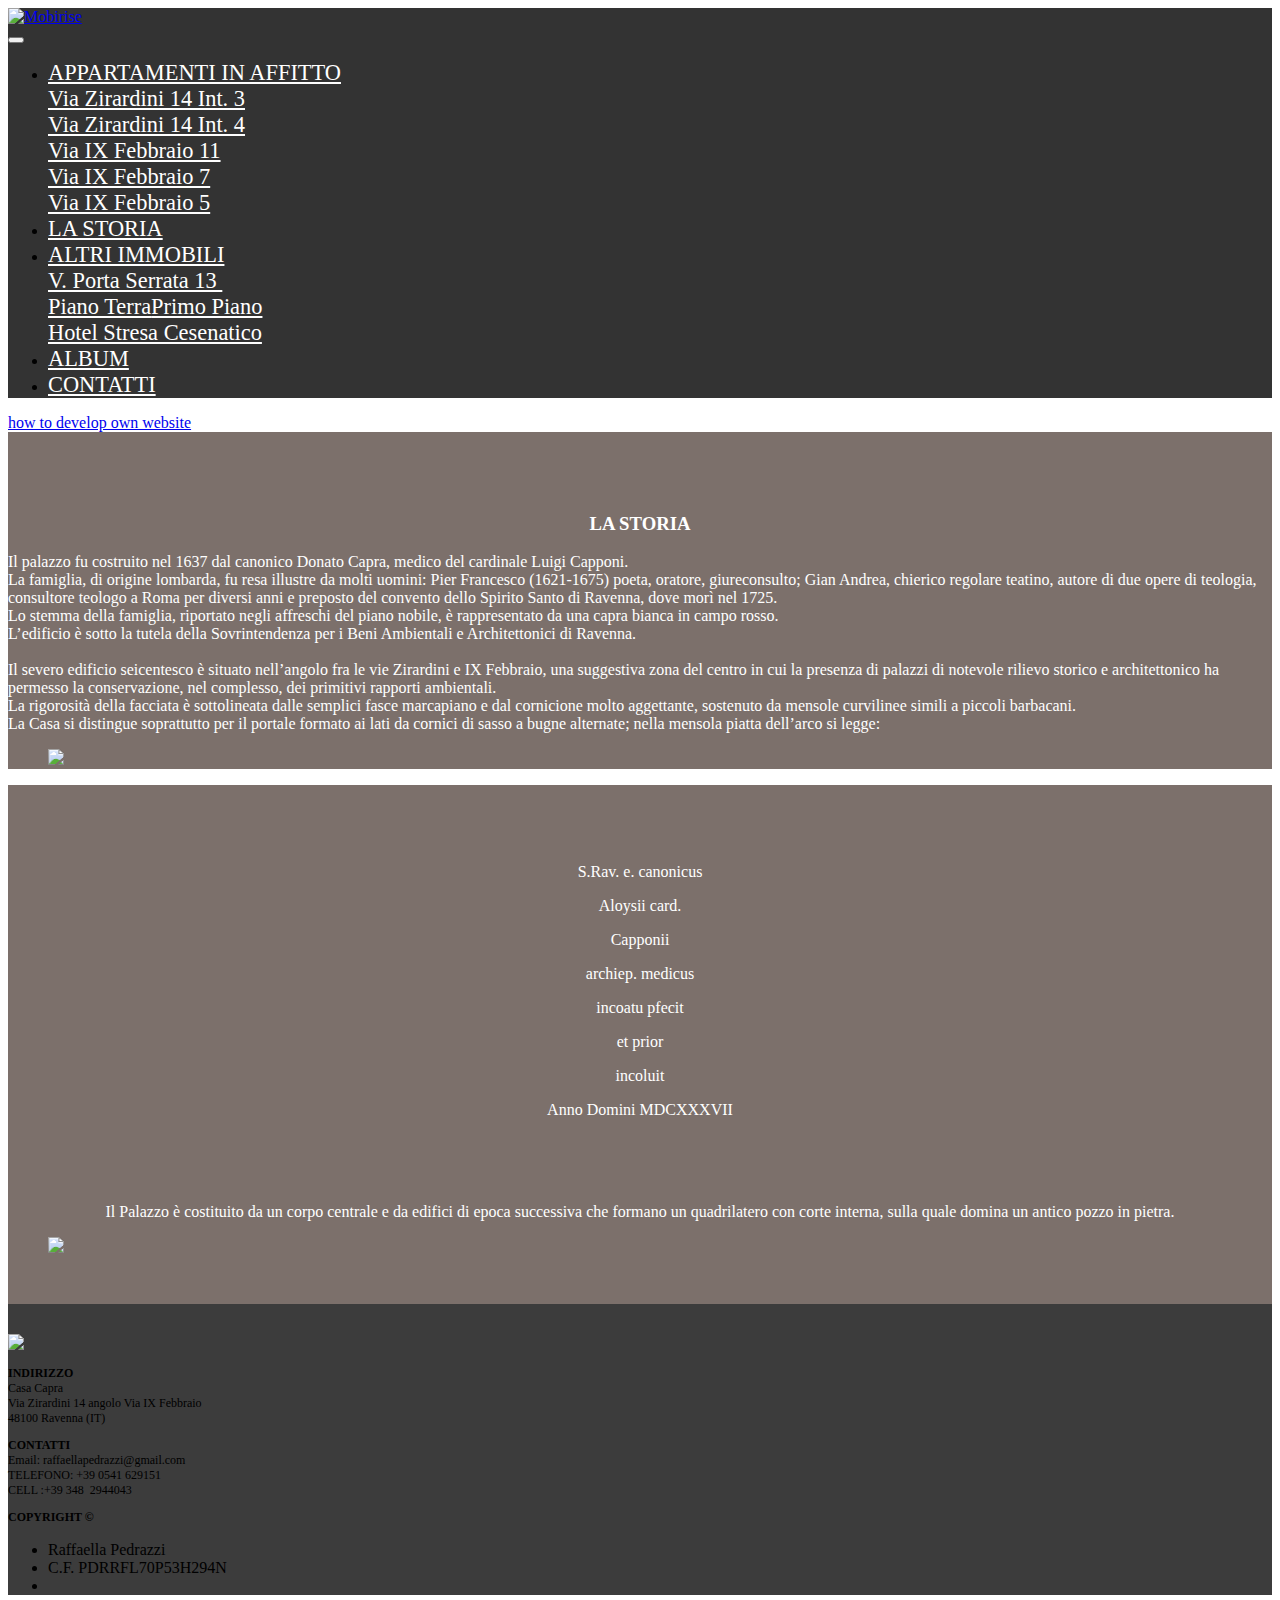
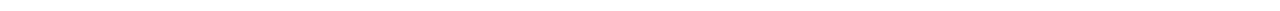
==== page1.html @ 97a53b01 "create github pages" ====
<!DOCTYPE html>
<html >
<head>
  <!-- Site made with Mobirise Website Builder v4.6.6, https://mobirise.com -->
  <meta charset="UTF-8">
  <meta http-equiv="X-UA-Compatible" content="IE=edge">
  <meta name="generator" content="Mobirise v4.6.6, mobirise.com">
  <meta name="viewport" content="width=device-width, initial-scale=1, minimum-scale=1">
  <link rel="shortcut icon" href="assets/images/screen-shot-2018-03-27-at-18.44.37-408x128.jpg" type="image/x-icon">
  <meta name="description" content="Site Builder Description">
  <title>La Storia</title>
  <link rel="stylesheet" href="https://fonts.googleapis.com/css?family=Roboto:700,400&subset=cyrillic,latin,greek,vietnamese">
  <link rel="stylesheet" href="assets/bootstrap/css/bootstrap.min.css">
  <link rel="stylesheet" href="assets/mobirise/css/style.css">
  <link rel="stylesheet" href="assets/dropdown-menu/style.css">
  <link rel="stylesheet" href="assets/mobirise/css/mbr-additional.css" type="text/css">
  
  
  
</head>
<body>
  <section id="dropdown-menu-5" data-rv-view="38">

    <nav class="navbar navbar-dropdown transparent navbar-fixed-top bg-color">

        <div class="container">

            <div class="navbar-brand">
                <a href="index.html" class="navbar-logo"><img src="assets/images/screen-shot-2018-03-27-at-18.44.37-408x128.jpg" alt="Mobirise"></a>
                <a class="text-white" href="https://mobirise.com"></a>
            </div>

            <button class="navbar-toggler pull-xs-right hidden-md-up" type="button" data-toggle="collapse" data-target="#exCollapsingNavbar">
                <div class="hamburger-icon"></div>
            </button>

            <ul class="nav-dropdown collapse pull-xs-right navbar-toggleable-sm nav navbar-nav" id="exCollapsingNavbar"><li class="nav-item dropdown"><a class="nav-link link dropdown-toggle" href="page4.html" aria-expanded="false" data-toggle="dropdown-submenu">APPARTAMENTI IN AFFITTO</a><div class="dropdown-menu"><a class="dropdown-item" href="page4.html" aria-expanded="false">Via Zirardini 14 Int. 3<br></a><a class="dropdown-item" href="page5.html" aria-expanded="false">Via Zirardini 14 Int. 4<br></a><a class="dropdown-item" href="page6.html" aria-expanded="false">Via IX Febbraio 11<br></a><a class="dropdown-item" href="page7.html" aria-expanded="false">Via IX Febbraio 7<br></a><a class="dropdown-item" href="page8.html" aria-expanded="false">Via IX Febbraio 5<br></a></div></li><li class="nav-item"><a class="nav-link link" href="page1.html">LA STORIA</a></li><li class="nav-item dropdown"><a class="nav-link link dropdown-toggle" href="page3.html" data-toggle="dropdown-submenu" aria-expanded="false">ALTRI IMMOBILI</a><div class="dropdown-menu"><div class="dropdown"><a class="dropdown-item dropdown-toggle" href="page3.html" data-toggle="dropdown-submenu" aria-expanded="false">V. Porta Serrata 13&nbsp;</a><div class="dropdown-menu dropdown-submenu"><a class="dropdown-item" href="page10.html">Piano Terra</a><a class="dropdown-item" href="page11.html" aria-expanded="false">Primo Piano</a></div></div><a class="dropdown-item" href="http://www.cesenaticohotelstresa.com" aria-expanded="true" target="_blank">Hotel Stresa Cesenatico</a></div></li><li class="nav-item dropdown open"><a class="nav-link link" href="page2.html" aria-expanded="true">ALBUM</a></li><li class="nav-item"><a class="nav-link link" href="page3.html">CONTATTI</a></li></ul>

        </div>

    </nav>

</section>

<section class="engine"><a href="https://mobirise.ws/k">how to develop own website</a></section><section class="mbr-section mbr-section--relative mbr-after-navbar" id="msg-box4-15" data-rv-view="32" style="background-color: rgb(124, 112, 107);">
    
    <div class="mbr-section__container mbr-section__container--isolated container" style="padding-top: 62px; padding-bottom: 0px;">
        <div class="row">
            <div class="mbr-box mbr-box--fixed mbr-box--adapted">
                
                <div class="mbr-box__magnet mbr-class-mbr-box__magnet--center-left col-sm-6 content-size mbr-section__left">
                    <div class="mbr-section__container mbr-section__container--middle">
                        <div class="mbr-header mbr-header--auto-align mbr-header--wysiwyg">
                            <h3 class="mbr-header__text">LA STORIA</h3>
                            <p class="mbr-header__subtext">Il palazzo fu costruito nel 1637 dal canonico Donato Capra, medico del cardinale Luigi Capponi. <br>La famiglia, di origine lombarda, fu resa illustre da molti uomini: Pier Francesco (1621-1675) poeta, oratore, giureconsulto; Gian Andrea, chierico regolare teatino, autore di due opere di teologia, consultore teologo a Roma per diversi anni e preposto del convento dello Spirito Santo di Ravenna, dove morì nel 1725. <br>Lo stemma della famiglia, riportato negli affreschi del piano nobile, è rappresentato da una capra bianca in campo rosso. <br>L’edificio è sotto la tutela della Sovrintendenza per i Beni Ambientali e Architettonici di Ravenna. <br><br>Il severo edificio seicentesco è situato nell’angolo fra le vie Zirardini e IX Febbraio, una suggestiva zona del centro in cui la presenza di palazzi di notevole rilievo storico e architettonico ha permesso la conservazione, nel complesso, dei primitivi rapporti ambientali. <br>La rigorosità della facciata è sottolineata dalle semplici fasce marcapiano e dal cornicione molto aggettante, sostenuto da mensole curvilinee simili a piccoli barbacani.<br>La Casa si distingue soprattutto per il portale formato ai lati da cornici di sasso a bugne alternate; nella mensola piatta dell’arco si legge:<br></p>
                        </div>
                    </div>
                    <div class="mbr-section__container mbr-section__container--middle">
                        <div class="mbr-article mbr-article--auto-align mbr-article--wysiwyg"></div>
                    </div>
                    
                </div>
                <div class="mbr-box__magnet mbr-box__magnet--top-left mbr-section__right col-sm-6 image-size" style="width: 18%;">
                    <figure class="mbr-figure mbr-figure--adapted mbr-figure--caption-inside-bottom mbr-figure--full-width"><img src="assets/images/stemma-1-203x197.jpg" class="mbr-figure__img"></figure>
                </div>
            </div>
        </div>
    </div>
</section>

<section class="mbr-section mbr-section--relative" id="msg-box4-13" data-rv-view="35" style="background-color: rgb(124, 112, 107);">
    
    <div class="mbr-section__container mbr-section__container--isolated container" style="padding-top: 62px; padding-bottom: 31px;">
        <div class="row">
            <div class="mbr-box mbr-box--fixed mbr-box--adapted">
                
                <div class="mbr-box__magnet mbr-class-mbr-box__magnet--center-left col-sm-6 content-size mbr-section__left">
                    
                    <div class="mbr-section__container mbr-section__container--middle">
                        <div class="mbr-article mbr-article--auto-align mbr-article--wysiwyg"><p>S.Rav. e. canonicus<br></p><p>Aloysii card.</p><p>Capponii</p><p>archiep. medicus</p><p>incoatu pfecit</p><p>et prior</p><p>incoluit</p><p>Anno Domini MDCXXXVII</p><p><br></p><p><br></p><p>Il Palazzo è costituito da un corpo centrale e da edifici di epoca successiva che formano un quadrilatero con corte interna, sulla quale domina un antico pozzo in pietra.</p></div>
                    </div>
                    
                </div>
                <div class="mbr-box__magnet mbr-box__magnet--top-left mbr-section__right col-sm-6 image-size" style="width: 17%;">
                    <figure class="mbr-figure mbr-figure--adapted mbr-figure--caption-inside-bottom mbr-figure--full-width"><img src="assets/images/arcoiscr-203x206.jpg" class="mbr-figure__img"></figure>
                </div>
            </div>
        </div>
    </div>
</section>

<section class="mbr-section mbr-section--relative mbr-section--fixed-size" id="contacts1-6" data-rv-view="40" style="background-color: rgb(60, 60, 60);">
    
    <div class="mbr-section__container container">
        <div class="mbr-contacts mbr-contacts--wysiwyg row" style="padding-top: 30px; padding-bottom: 0px;">
            <div class="col-sm-4">
                <div><img src="assets/images/screen-shot-2018-03-27-at-21.39.44-88x85.jpg" class="mbr-contacts__img mbr-contacts__img--left"></div>
            </div>
            <div class="col-sm-8">
                <div class="row">
                    <div class="col-sm-4">
                        <p class="mbr-contacts__text"><strong>INDIRIZZO</strong><br>Casa Capra<br>Via Zirardini 14 angolo Via IX Febbraio <br>48100 Ravenna (IT)<br></p>
                    </div>
                    <div class="col-sm-4">
                        <p class="mbr-contacts__text"><strong>CONTATTI</strong><br>
Email: raffaellapedrazzi@gmail.com<br>TELEFONO: +39 0541 629151<br>CELL :+39 348 &nbsp;2944043</p>
                    </div>
                    <div class="col-sm-4"><p class="mbr-contacts__text"><strong>COPYRIGHT ©</strong></p><ul class="mbr-contacts__list"><li>Raffaella Pedrazzi</li><li>C.F. PDRRFL70P53H294N</li><li><br></li></ul></div>
                </div>
            </div>
        </div>
    </div>
</section>


  <script src="assets/web/assets/jquery/jquery.min.js"></script>
  <script src="assets/bootstrap/js/bootstrap.min.js"></script>
  <script src="assets/smooth-scroll/smooth-scroll.js"></script>
  <script src="assets/cookies-alert-plugin/cookies-alert-core.js"></script>
  <script src="assets/cookies-alert-plugin/cookies-alert-script.js"></script>
  <script src="assets/mobirise/js/script.js"></script>
  <script src="assets/dropdown-menu/script.js"></script>
  
  
<input name="cookieData" type="hidden" data-cookie-text="Questo sito fa uso di cookie per migliorare l’esperienza di navigazione degli utenti e per raccogliere informazioni sull’utilizzo del sito stesso. Utilizziamo sia cookie tecnici sia cookie di parti terze per inviare messaggi promozionali sulla base dei comportamenti degli utenti. Può conoscere i dettagli consultando la nostra privacy policy qui. Proseguendo nella navigazione si accetta l’uso dei cookie; in caso contrario è possibile abbandonare il sito.">
  </body>
</html>
---- assets/mobirise/css/mbr-additional.css ----
@import url(https://fonts.googleapis.com/css?family=Indie+Flower);
@import url(https://fonts.googleapis.com/css?family=Montserrat:400,700);
@import url(https://fonts.googleapis.com/css?family=Slabo+27px);



#dropdown-menu-0 .hide-buttons [data-button] {
  display: none !important;
}
#dropdown-menu-0 .nav .link,
#dropdown-menu-0 .dropdown-item {
  font-size: 1.2em;
  color: #ffffff;
}
#dropdown-menu-0 .navbar,
#dropdown-menu-0 .dropdown-menu {
  background: #333333;
}
#dropdown-menu-0 .dropdown-menu .dropdown-toggle[aria-expanded="true"],
#dropdown-menu-0 .dropdown-menu a:hover,
#dropdown-menu-0 .dropdown-menu a:focus {
  background: #292929;
}
#dropdown-menu-0 .navbar-toggler {
  color: #ffffff;
}
#dropdown-menu-0 .btn {
  font-size: 15px;
}
#slider-3 H1 {
  font-family: 'Indie Flower', cursive;
  text-align: left;
  color: #ffffff;
  font-size: 30px;
}
#slider-3 P {
  text-align: left;
  font-family: 'Montserrat', sans-serif;
  font-size: 16px;
}
#slider-3 B {
  font-family: 'Montserrat', sans-serif;
  font-size: 15px;
}
#slider-3 I {
  color: #ffffff;
  font-size: 15px;
}
#contacts1-4 P {
  font-size: 12px;
}
#msg-box4-15 .mbr-header__text {
  color: #ffffff;
  text-align: center;
}
#msg-box4-15 .mbr-header__subtext {
  color: #ffffff;
  font-size: 16px;
}
#msg-box4-15 .mbr-article {
  color: #ffffff;
}
#msg-box4-13 .mbr-header__text {
  color: #ffffff;
}
#msg-box4-13 .mbr-header__subtext {
  color: #ffffff;
}
#msg-box4-13 .mbr-article {
  color: #ffffff;
}
#msg-box4-13 .mbr-article P {
  color: #ffffff;
  text-align: center;
}
#dropdown-menu-5 .hide-buttons [data-button] {
  display: none !important;
}
#dropdown-menu-5 .nav .link,
#dropdown-menu-5 .dropdown-item {
  font-size: 1.4em;
  color: #ffffff;
}
#dropdown-menu-5 .navbar,
#dropdown-menu-5 .dropdown-menu {
  background: #333333;
}
#dropdown-menu-5 .dropdown-menu .dropdown-toggle[aria-expanded="true"],
#dropdown-menu-5 .dropdown-menu a:hover,
#dropdown-menu-5 .dropdown-menu a:focus {
  background: #292929;
}
#dropdown-menu-5 .navbar-toggler {
  color: #ffffff;
}
#dropdown-menu-5 .btn {
  font-size: 15px;
}
#contacts1-6 P {
  font-size: 12px;
}
#dropdown-menu-9 .hide-buttons [data-button] {
  display: none !important;
}
#dropdown-menu-9 .nav .link,
#dropdown-menu-9 .dropdown-item {
  font-size: 1.2em;
  color: #ffffff;
}
#dropdown-menu-9 .navbar,
#dropdown-menu-9 .dropdown-menu {
  background: #333333;
}
#dropdown-menu-9 .dropdown-menu .dropdown-toggle[aria-expanded="true"],
#dropdown-menu-9 .dropdown-menu a:hover,
#dropdown-menu-9 .dropdown-menu a:focus {
  background: #292929;
}
#dropdown-menu-9 .navbar-toggler {
  color: #ffffff;
}
#dropdown-menu-9 .btn {
  font-size: 15px;
}
#contacts1-a P {
  font-size: 12px;
}

#dropdown-menu-c .hide-buttons [data-button] {
  display: none !important;
}
#dropdown-menu-c .nav .link,
#dropdown-menu-c .dropdown-item {
  font-size: 1.2em;
  color: #ffffff;
}
#dropdown-menu-c .navbar,
#dropdown-menu-c .dropdown-menu {
  background: #333333;
}
#dropdown-menu-c .dropdown-menu .dropdown-toggle[aria-expanded="true"],
#dropdown-menu-c .dropdown-menu a:hover,
#dropdown-menu-c .dropdown-menu a:focus {
  background: #292929;
}
#dropdown-menu-c .navbar-toggler {
  color: #ffffff;
}
#dropdown-menu-c .btn {
  font-size: 15px;
}
#header3-2c B {
  font-family: 'Slabo 27px', serif;
  font-size: 23px;
}
#header3-2c P {
  font-size: 20px;
  text-align: left;
}
#footer1-l P {
  text-align: center;
}
#dropdown-menu-m .hide-buttons [data-button] {
  display: none !important;
}
#dropdown-menu-m .nav .link,
#dropdown-menu-m .dropdown-item {
  font-size: 1.2em;
  color: #ffffff;
}
#dropdown-menu-m .navbar,
#dropdown-menu-m .dropdown-menu {
  background: #333333;
}
#dropdown-menu-m .dropdown-menu .dropdown-toggle[aria-expanded="true"],
#dropdown-menu-m .dropdown-menu a:hover,
#dropdown-menu-m .dropdown-menu a:focus {
  background: #292929;
}
#dropdown-menu-m .navbar-toggler {
  color: #ffffff;
}
#dropdown-menu-m .btn {
  font-size: 15px;
}
#msg-box4-u .mbr-header__text {
  color: #333333;
  font-size: 30px;
}
#msg-box4-u .mbr-header__subtext {
  color: #ffffff;
  font-size: 16px;
}
#msg-box4-u .mbr-article {
  color: #ffffff;
  font-size: 15px;
}
#msg-box4-u .mbr-article P {
  text-align: left;
}
#msg-box4-u .mbr-header__subtext SPAN {
  font-size: 17px;
}
#contacts1-a P {
  font-size: 12px;
}
#msg-box4-19 .mbr-header__text {
  color: #333333;
}
#msg-box4-19 .mbr-header__subtext {
  color: #ffffff;
}
#msg-box4-19 .mbr-article {
  color: #ffffff;
}
#dropdown-menu-16 .hide-buttons [data-button] {
  display: none !important;
}
#dropdown-menu-16 .nav .link,
#dropdown-menu-16 .dropdown-item {
  font-size: 1.2em;
  color: #ffffff;
}
#dropdown-menu-16 .navbar,
#dropdown-menu-16 .dropdown-menu {
  background: #333333;
}
#dropdown-menu-16 .dropdown-menu .dropdown-toggle[aria-expanded="true"],
#dropdown-menu-16 .dropdown-menu a:hover,
#dropdown-menu-16 .dropdown-menu a:focus {
  background: #292929;
}
#dropdown-menu-16 .navbar-toggler {
  color: #ffffff;
}
#dropdown-menu-16 .btn {
  font-size: 15px;
}
#contacts1-17 P {
  font-size: 12px;
}
#msg-box4-1i .mbr-header__text {
  color: #333333;
}
#msg-box4-1i .mbr-header__subtext {
  color: #ffffff;
}
#msg-box4-1i .mbr-article {
  color: #ffffff;
}
#dropdown-menu-1f .hide-buttons [data-button] {
  display: none !important;
}
#dropdown-menu-1f .nav .link,
#dropdown-menu-1f .dropdown-item {
  font-size: 1.2em;
  color: #ffffff;
}
#dropdown-menu-1f .navbar,
#dropdown-menu-1f .dropdown-menu {
  background: #333333;
}
#dropdown-menu-1f .dropdown-menu .dropdown-toggle[aria-expanded="true"],
#dropdown-menu-1f .dropdown-menu a:hover,
#dropdown-menu-1f .dropdown-menu a:focus {
  background: #292929;
}
#dropdown-menu-1f .navbar-toggler {
  color: #ffffff;
}
#dropdown-menu-1f .btn {
  font-size: 15px;
}
#contacts1-1g P {
  font-size: 12px;
}
#msg-box3-1q .mbr-header .mbr-header__text {
  text-align: center;
}
#msg-box3-1q .mbr-header .mbr-header__subtext {
  text-align: center;
}
#msg-box3-1q .mbr-article P {
  color: #ffffff;
  text-align: left;
}
#msg-box3-1q .mbr-article DIV {
  color: #ffffff;
  text-align: left;
}
#msg-box3-1q .mbr-article {
  color: #ffffff;
}
#dropdown-menu-1k .hide-buttons [data-button] {
  display: none !important;
}
#dropdown-menu-1k .nav .link,
#dropdown-menu-1k .dropdown-item {
  font-size: 1.2em;
  color: #ffffff;
}
#dropdown-menu-1k .navbar,
#dropdown-menu-1k .dropdown-menu {
  background: #333333;
}
#dropdown-menu-1k .dropdown-menu .dropdown-toggle[aria-expanded="true"],
#dropdown-menu-1k .dropdown-menu a:hover,
#dropdown-menu-1k .dropdown-menu a:focus {
  background: #292929;
}
#dropdown-menu-1k .navbar-toggler {
  color: #ffffff;
}
#dropdown-menu-1k .btn {
  font-size: 15px;
}
#contacts1-1l P {
  font-size: 12px;
}
#msg-box4-21 .mbr-header__text {
  color: #ffffff;
}
#msg-box4-21 .mbr-header__subtext {
  color: #ffffff;
}
#msg-box4-21 .mbr-article {
  color: #ffffff;
}
#msg-box4-22 .mbr-header__text {
  color: #ffffff;
}
#msg-box4-22 .mbr-header__subtext {
  color: #ffffff;
}
#msg-box4-22 .mbr-article {
  color: #ffffff;
}
#dropdown-menu-1z .hide-buttons [data-button] {
  display: none !important;
}
#dropdown-menu-1z .nav .link,
#dropdown-menu-1z .dropdown-item {
  font-size: 1.2em;
  color: #ffffff;
}
#dropdown-menu-1z .navbar,
#dropdown-menu-1z .dropdown-menu {
  background: #333333;
}
#dropdown-menu-1z .dropdown-menu .dropdown-toggle[aria-expanded="true"],
#dropdown-menu-1z .dropdown-menu a:hover,
#dropdown-menu-1z .dropdown-menu a:focus {
  background: #292929;
}
#dropdown-menu-1z .navbar-toggler {
  color: #ffffff;
}
#dropdown-menu-1z .btn {
  font-size: 15px;
}
#contacts1-20 P {
  font-size: 12px;
}
#dropdown-menu-23 .hide-buttons [data-button] {
  display: none !important;
}
#dropdown-menu-23 .nav .link,
#dropdown-menu-23 .dropdown-item {
  font-size: 1.2em;
  color: #ffffff;
}
#dropdown-menu-23 .navbar,
#dropdown-menu-23 .dropdown-menu {
  background: #333333;
}
#dropdown-menu-23 .dropdown-menu .dropdown-toggle[aria-expanded="true"],
#dropdown-menu-23 .dropdown-menu a:hover,
#dropdown-menu-23 .dropdown-menu a:focus {
  background: #292929;
}
#dropdown-menu-23 .navbar-toggler {
  color: #ffffff;
}
#dropdown-menu-23 .btn {
  font-size: 15px;
}
#contacts1-24 P {
  font-size: 12px;
}
#dropdown-menu-25 .hide-buttons [data-button] {
  display: none !important;
}
#dropdown-menu-25 .nav .link,
#dropdown-menu-25 .dropdown-item {
  font-size: 1.2em;
  color: #ffffff;
}
#dropdown-menu-25 .navbar,
#dropdown-menu-25 .dropdown-menu {
  background: #333333;
}
#dropdown-menu-25 .dropdown-menu .dropdown-toggle[aria-expanded="true"],
#dropdown-menu-25 .dropdown-menu a:hover,
#dropdown-menu-25 .dropdown-menu a:focus {
  background: #292929;
}
#dropdown-menu-25 .navbar-toggler {
  color: #ffffff;
}
#dropdown-menu-25 .btn {
  font-size: 15px;
}
#contacts1-26 P {
  font-size: 12px;
}
#dropdown-menu-2e .hide-buttons [data-button] {
  display: none !important;
}
#dropdown-menu-2e .nav .link,
#dropdown-menu-2e .dropdown-item {
  font-size: 1.2em;
  color: #ffffff;
}
#dropdown-menu-2e .navbar,
#dropdown-menu-2e .dropdown-menu {
  background: #333333;
}
#dropdown-menu-2e .dropdown-menu .dropdown-toggle[aria-expanded="true"],
#dropdown-menu-2e .dropdown-menu a:hover,
#dropdown-menu-2e .dropdown-menu a:focus {
  background: #292929;
}
#dropdown-menu-2e .navbar-toggler {
  color: #ffffff;
}
#dropdown-menu-2e .btn {
  font-size: 15px;
}
#contacts1-2f P {
  font-size: 12px;
}
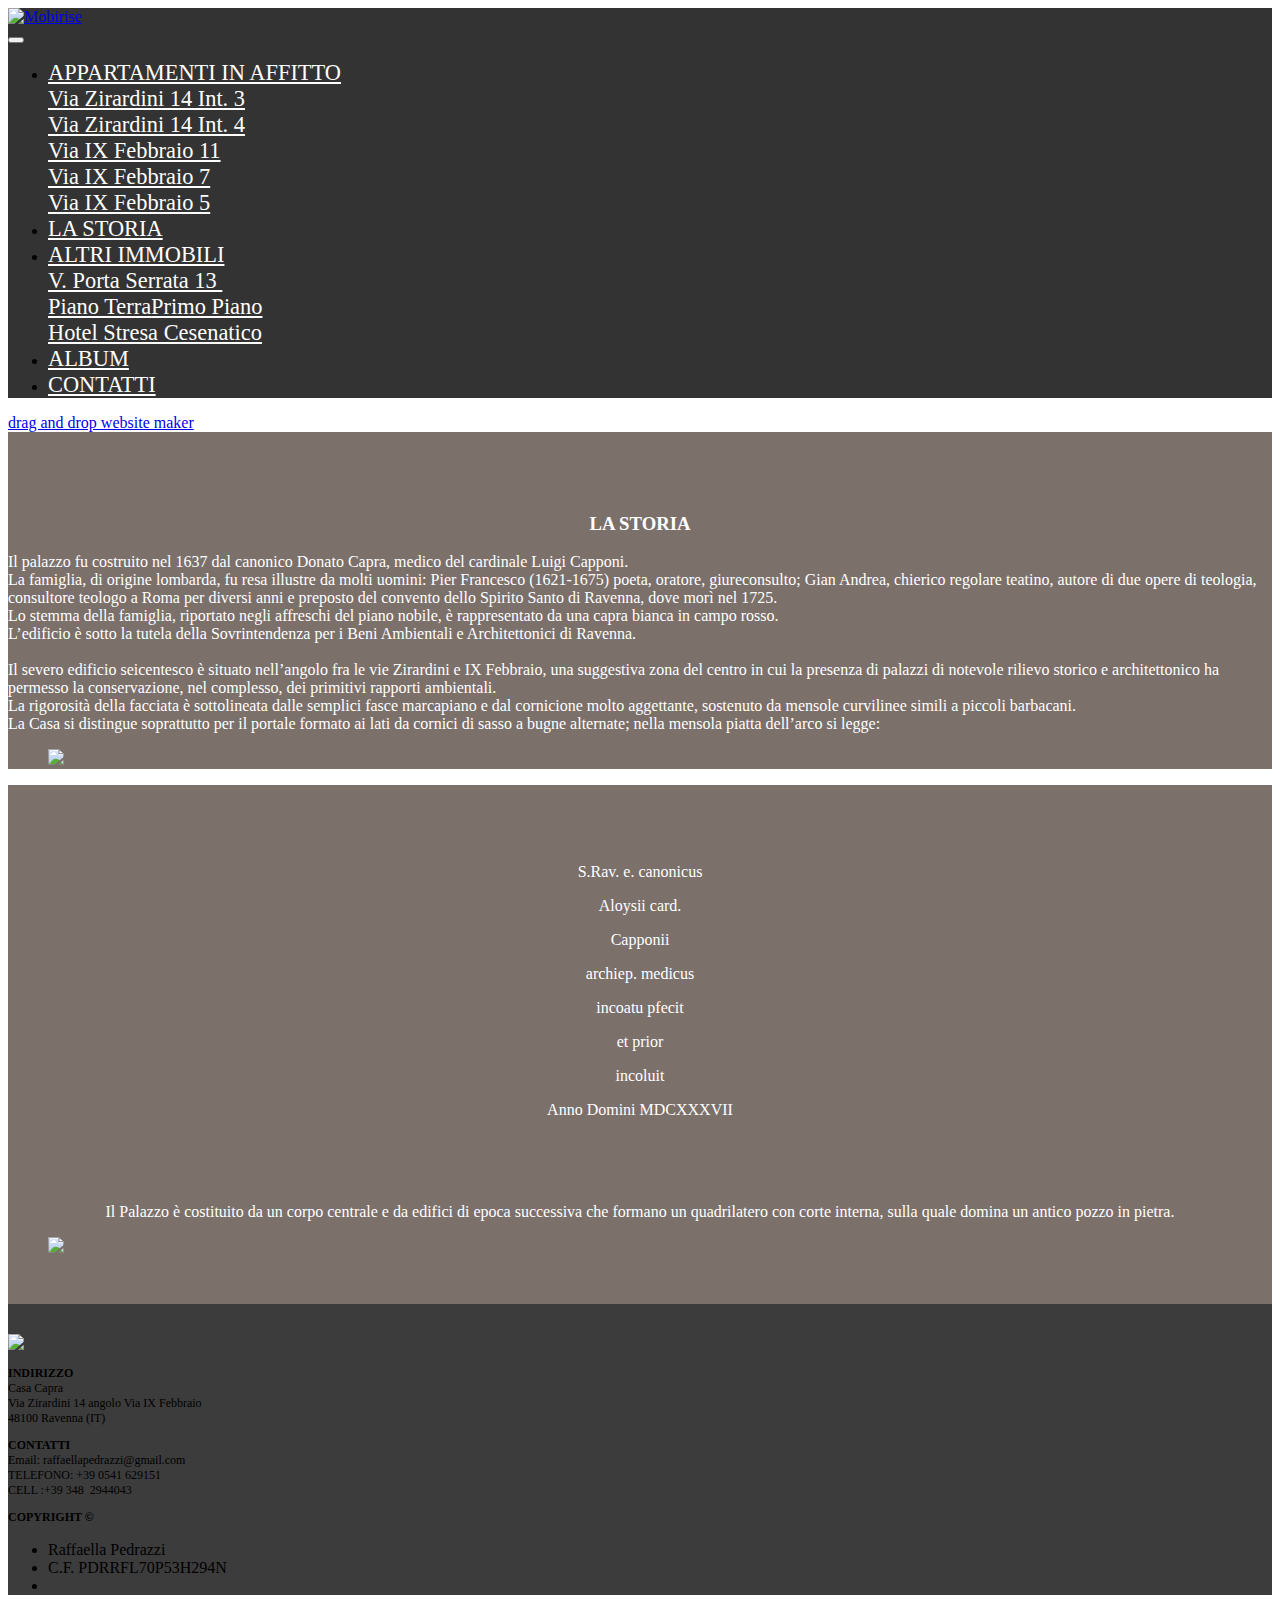
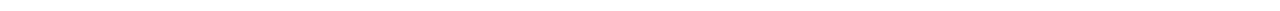
==== commit d8008d11: "create github pages" ====
--- a/page1.html
+++ b/page1.html
@@ -42,7 +42,7 @@
 
 </section>
 
-<section class="engine"><a href="https://mobirise.ws/k">how to develop own website</a></section><section class="mbr-section mbr-section--relative mbr-after-navbar" id="msg-box4-15" data-rv-view="32" style="background-color: rgb(124, 112, 107);">
+<section class="engine"><a href="https://mobirise.ws/m">drag and drop website maker</a></section><section class="mbr-section mbr-section--relative mbr-after-navbar" id="msg-box4-15" data-rv-view="32" style="background-color: rgb(124, 112, 107);">
     
     <div class="mbr-section__container mbr-section__container--isolated container" style="padding-top: 62px; padding-bottom: 0px;">
         <div class="row">
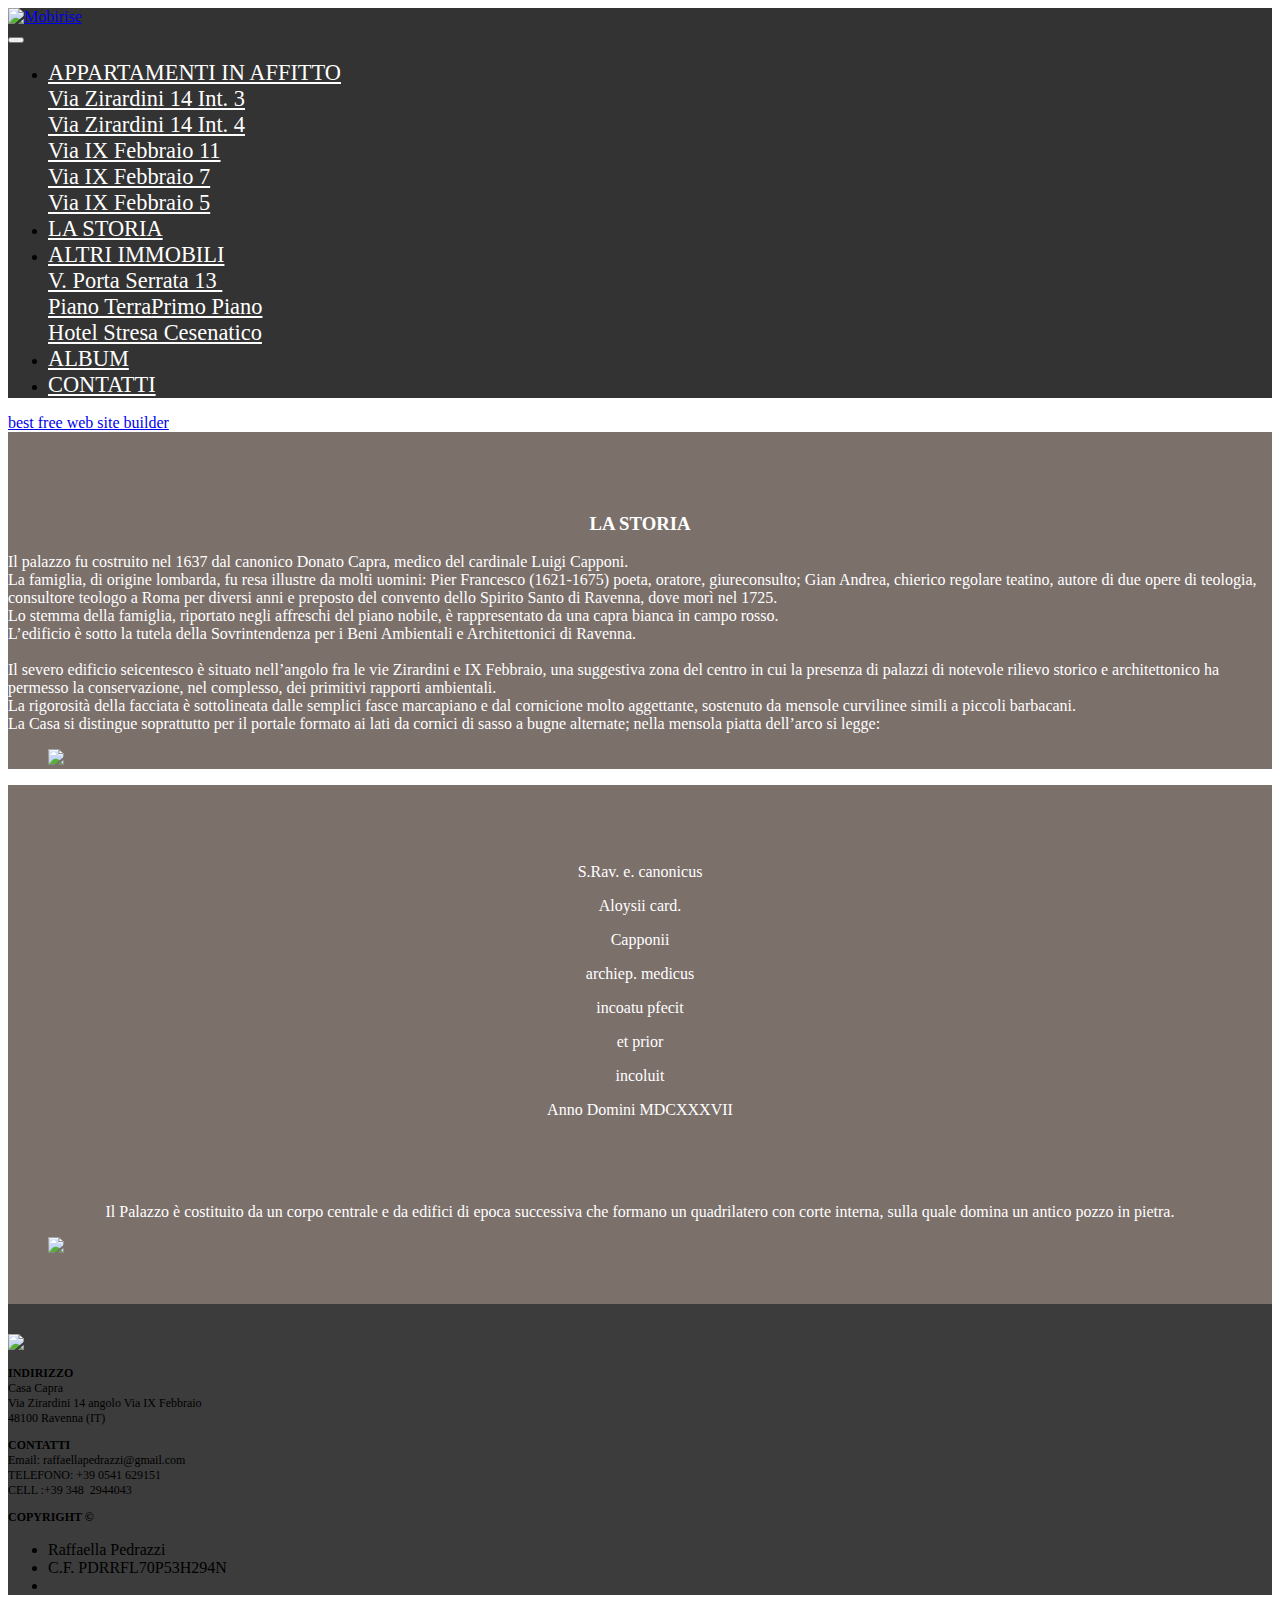
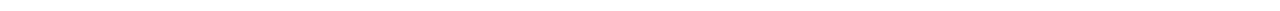
==== commit a32bf4f0: "create github pages" ====
--- a/page1.html
+++ b/page1.html
@@ -19,7 +19,7 @@
   
 </head>
 <body>
-  <section id="dropdown-menu-5" data-rv-view="38">
+  <section id="dropdown-menu-5" data-rv-view="106">
 
     <nav class="navbar navbar-dropdown transparent navbar-fixed-top bg-color">
 
@@ -34,7 +34,7 @@
                 <div class="hamburger-icon"></div>
             </button>
 
-            <ul class="nav-dropdown collapse pull-xs-right navbar-toggleable-sm nav navbar-nav" id="exCollapsingNavbar"><li class="nav-item dropdown"><a class="nav-link link dropdown-toggle" href="page4.html" aria-expanded="false" data-toggle="dropdown-submenu">APPARTAMENTI IN AFFITTO</a><div class="dropdown-menu"><a class="dropdown-item" href="page4.html" aria-expanded="false">Via Zirardini 14 Int. 3<br></a><a class="dropdown-item" href="page5.html" aria-expanded="false">Via Zirardini 14 Int. 4<br></a><a class="dropdown-item" href="page6.html" aria-expanded="false">Via IX Febbraio 11<br></a><a class="dropdown-item" href="page7.html" aria-expanded="false">Via IX Febbraio 7<br></a><a class="dropdown-item" href="page8.html" aria-expanded="false">Via IX Febbraio 5<br></a></div></li><li class="nav-item"><a class="nav-link link" href="page1.html">LA STORIA</a></li><li class="nav-item dropdown"><a class="nav-link link dropdown-toggle" href="page3.html" data-toggle="dropdown-submenu" aria-expanded="false">ALTRI IMMOBILI</a><div class="dropdown-menu"><div class="dropdown"><a class="dropdown-item dropdown-toggle" href="page3.html" data-toggle="dropdown-submenu" aria-expanded="false">V. Porta Serrata 13&nbsp;</a><div class="dropdown-menu dropdown-submenu"><a class="dropdown-item" href="page10.html">Piano Terra</a><a class="dropdown-item" href="page11.html" aria-expanded="false">Primo Piano</a></div></div><a class="dropdown-item" href="http://www.cesenaticohotelstresa.com" aria-expanded="true" target="_blank">Hotel Stresa Cesenatico</a></div></li><li class="nav-item dropdown open"><a class="nav-link link" href="page2.html" aria-expanded="true">ALBUM</a></li><li class="nav-item"><a class="nav-link link" href="page3.html">CONTATTI</a></li></ul>
+            <ul class="nav-dropdown collapse pull-xs-right navbar-toggleable-sm nav navbar-nav" id="exCollapsingNavbar"><li class="nav-item dropdown"><a class="nav-link link dropdown-toggle" href="page4.html" aria-expanded="false" data-toggle="dropdown-submenu">APPARTAMENTI IN AFFITTO</a><div class="dropdown-menu"><a class="dropdown-item" href="page4.html" aria-expanded="false">Via Zirardini 14 Int. 3<br></a><a class="dropdown-item" href="page5.html" aria-expanded="false">Via Zirardini 14 Int. 4<br></a><a class="dropdown-item" href="page6.html" aria-expanded="false">Via IX Febbraio 11<br></a><a class="dropdown-item" href="page7.html" aria-expanded="false">Via IX Febbraio 7<br></a><a class="dropdown-item" href="page8.html" aria-expanded="false">Via IX Febbraio 5<br></a></div></li><li class="nav-item"><a class="nav-link link" href="page1.html">LA STORIA</a></li><li class="nav-item dropdown"><a class="nav-link link dropdown-toggle" href="page3.html" data-toggle="dropdown-submenu" aria-expanded="false">ALTRI IMMOBILI</a><div class="dropdown-menu"><div class="dropdown"><a class="dropdown-item dropdown-toggle" href="page3.html" data-toggle="dropdown-submenu" aria-expanded="false">V. Porta Serrata 13&nbsp;</a><div class="dropdown-menu dropdown-submenu"><a class="dropdown-item" href="page10.html">Piano Terra</a><a class="dropdown-item" href="page11.html" aria-expanded="false">Primo Piano</a></div></div><a class="dropdown-item" href="http://www.cesenaticohotelstresa.com" aria-expanded="false" target="_blank">Hotel Stresa Cesenatico</a></div></li><li class="nav-item dropdown"><a class="nav-link link" href="page2.html" aria-expanded="false">ALBUM</a></li><li class="nav-item"><a class="nav-link link" href="page3.html">CONTATTI</a></li></ul>
 
         </div>
 
@@ -42,7 +42,7 @@
 
 </section>
 
-<section class="engine"><a href="https://mobirise.ws/m">drag and drop website maker</a></section><section class="mbr-section mbr-section--relative mbr-after-navbar" id="msg-box4-15" data-rv-view="32" style="background-color: rgb(124, 112, 107);">
+<section class="engine"><a href="https://mobirise.ws/a">best free web site builder</a></section><section class="mbr-section mbr-section--relative mbr-after-navbar" id="msg-box4-15" data-rv-view="100" style="background-color: rgb(124, 112, 107);">
     
     <div class="mbr-section__container mbr-section__container--isolated container" style="padding-top: 62px; padding-bottom: 0px;">
         <div class="row">
@@ -68,7 +68,7 @@
     </div>
 </section>
 
-<section class="mbr-section mbr-section--relative" id="msg-box4-13" data-rv-view="35" style="background-color: rgb(124, 112, 107);">
+<section class="mbr-section mbr-section--relative" id="msg-box4-13" data-rv-view="103" style="background-color: rgb(124, 112, 107);">
     
     <div class="mbr-section__container mbr-section__container--isolated container" style="padding-top: 62px; padding-bottom: 31px;">
         <div class="row">
@@ -89,7 +89,7 @@
     </div>
 </section>
 
-<section class="mbr-section mbr-section--relative mbr-section--fixed-size" id="contacts1-6" data-rv-view="40" style="background-color: rgb(60, 60, 60);">
+<section class="mbr-section mbr-section--relative mbr-section--fixed-size" id="contacts1-6" data-rv-view="108" style="background-color: rgb(60, 60, 60);">
     
     <div class="mbr-section__container container">
         <div class="mbr-contacts mbr-contacts--wysiwyg row" style="padding-top: 30px; padding-bottom: 0px;">
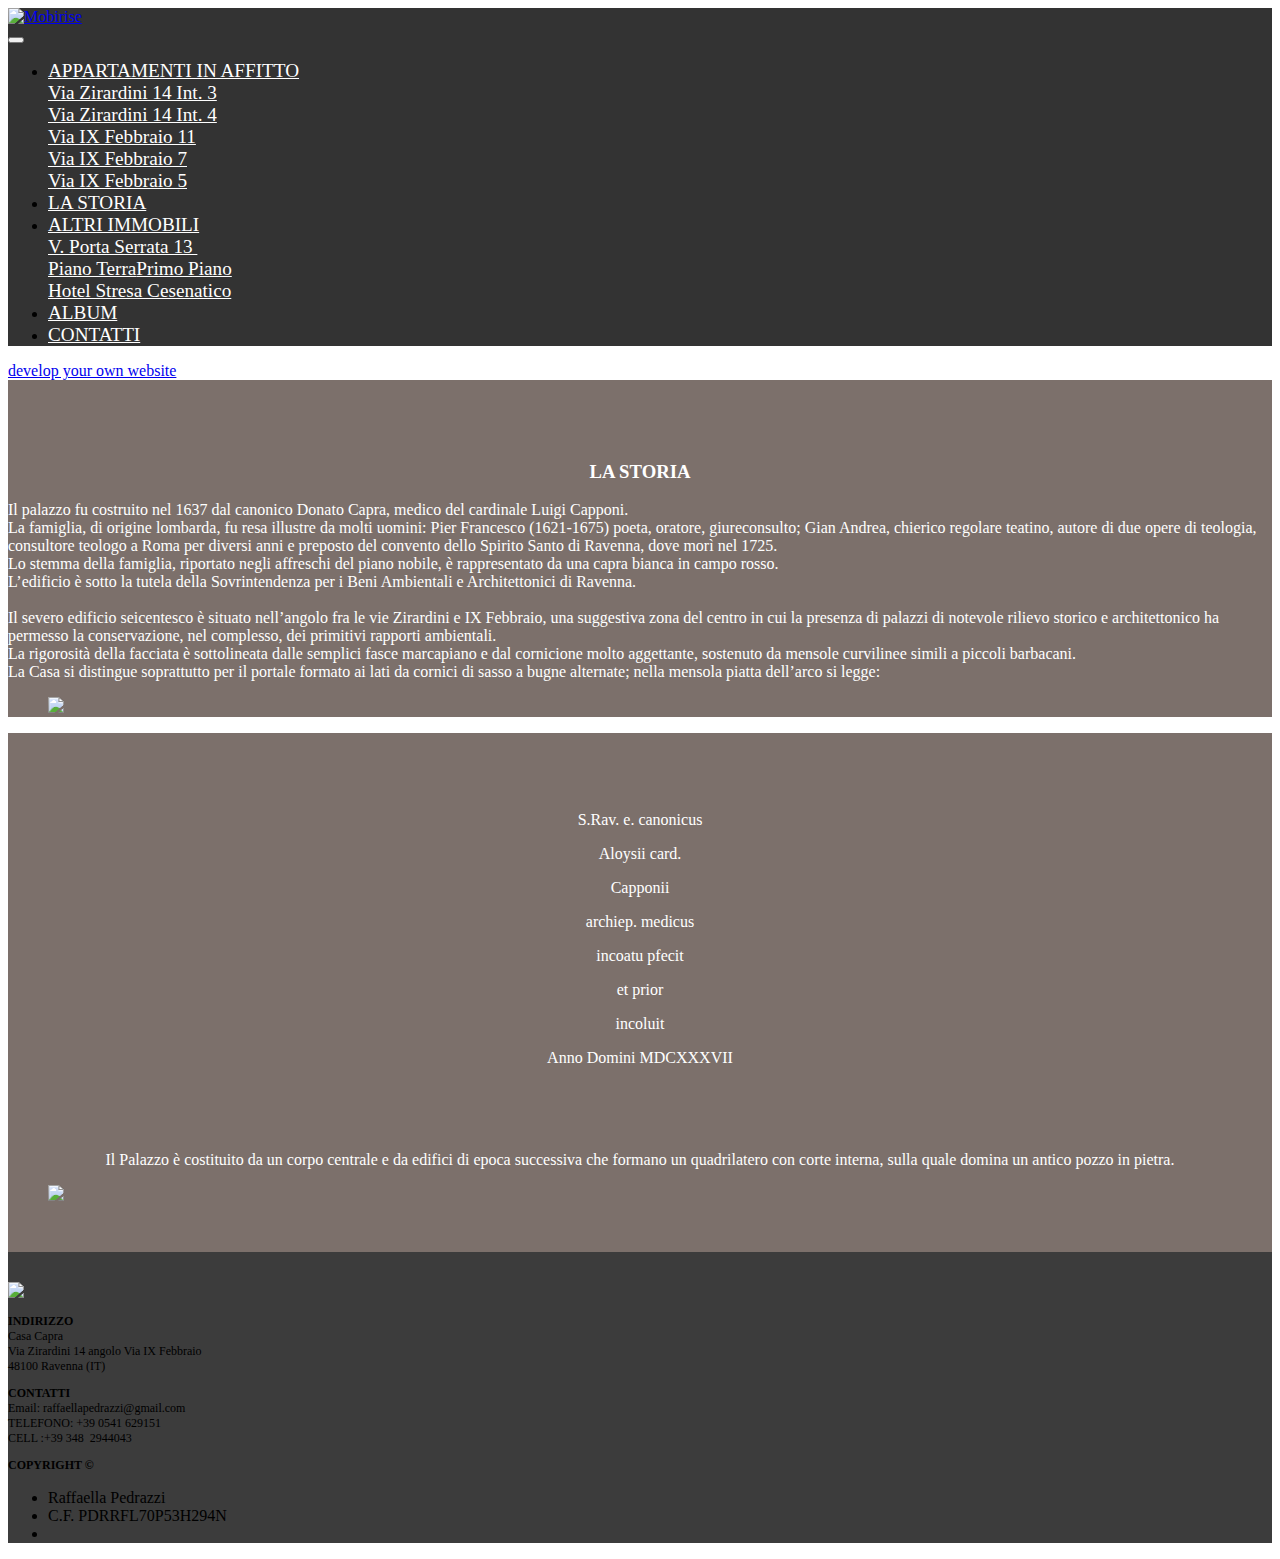
==== commit 0ae4d611: "create github pages" ====
--- a/page1.html
+++ b/page1.html
@@ -42,7 +42,7 @@
 
 </section>
 
-<section class="engine"><a href="https://mobirise.ws/a">best free web site builder</a></section><section class="mbr-section mbr-section--relative mbr-after-navbar" id="msg-box4-15" data-rv-view="100" style="background-color: rgb(124, 112, 107);">
+<section class="engine"><a href="https://mobirise.ws/k">develop your own website</a></section><section class="mbr-section mbr-section--relative mbr-after-navbar" id="msg-box4-15" data-rv-view="100" style="background-color: rgb(124, 112, 107);">
     
     <div class="mbr-section__container mbr-section__container--isolated container" style="padding-top: 62px; padding-bottom: 0px;">
         <div class="row">
--- a/assets/mobirise/css/mbr-additional.css
+++ b/assets/mobirise/css/mbr-additional.css
@@ -14,12 +14,12 @@
 }
 #dropdown-menu-0 .navbar,
 #dropdown-menu-0 .dropdown-menu {
-  background: #333333;
+  background: #3c3c3c;
 }
 #dropdown-menu-0 .dropdown-menu .dropdown-toggle[aria-expanded="true"],
 #dropdown-menu-0 .dropdown-menu a:hover,
 #dropdown-menu-0 .dropdown-menu a:focus {
-  background: #292929;
+  background: #323232;
 }
 #dropdown-menu-0 .navbar-toggler {
   color: #ffffff;
@@ -78,7 +78,7 @@
 }
 #dropdown-menu-5 .nav .link,
 #dropdown-menu-5 .dropdown-item {
-  font-size: 1.4em;
+  font-size: 1.2em;
   color: #ffffff;
 }
 #dropdown-menu-5 .navbar,
@@ -136,12 +136,12 @@
 }
 #dropdown-menu-c .navbar,
 #dropdown-menu-c .dropdown-menu {
-  background: #333333;
+  background: #777777;
 }
 #dropdown-menu-c .dropdown-menu .dropdown-toggle[aria-expanded="true"],
 #dropdown-menu-c .dropdown-menu a:hover,
 #dropdown-menu-c .dropdown-menu a:focus {
-  background: #292929;
+  background: #6d6d6d;
 }
 #dropdown-menu-c .navbar-toggler {
   color: #ffffff;
@@ -152,10 +152,16 @@
 #header3-2c B {
   font-family: 'Slabo 27px', serif;
   font-size: 23px;
+  color: #333333;
 }
 #header3-2c P {
-  font-size: 20px;
-  text-align: left;
+  font-size: 23px;
+  text-align: left;
+  color: #333333;
+}
+#header3-2c SPAN {
+  color: #333333;
+  font-size: 19px;
 }
 #footer1-l P {
   text-align: center;
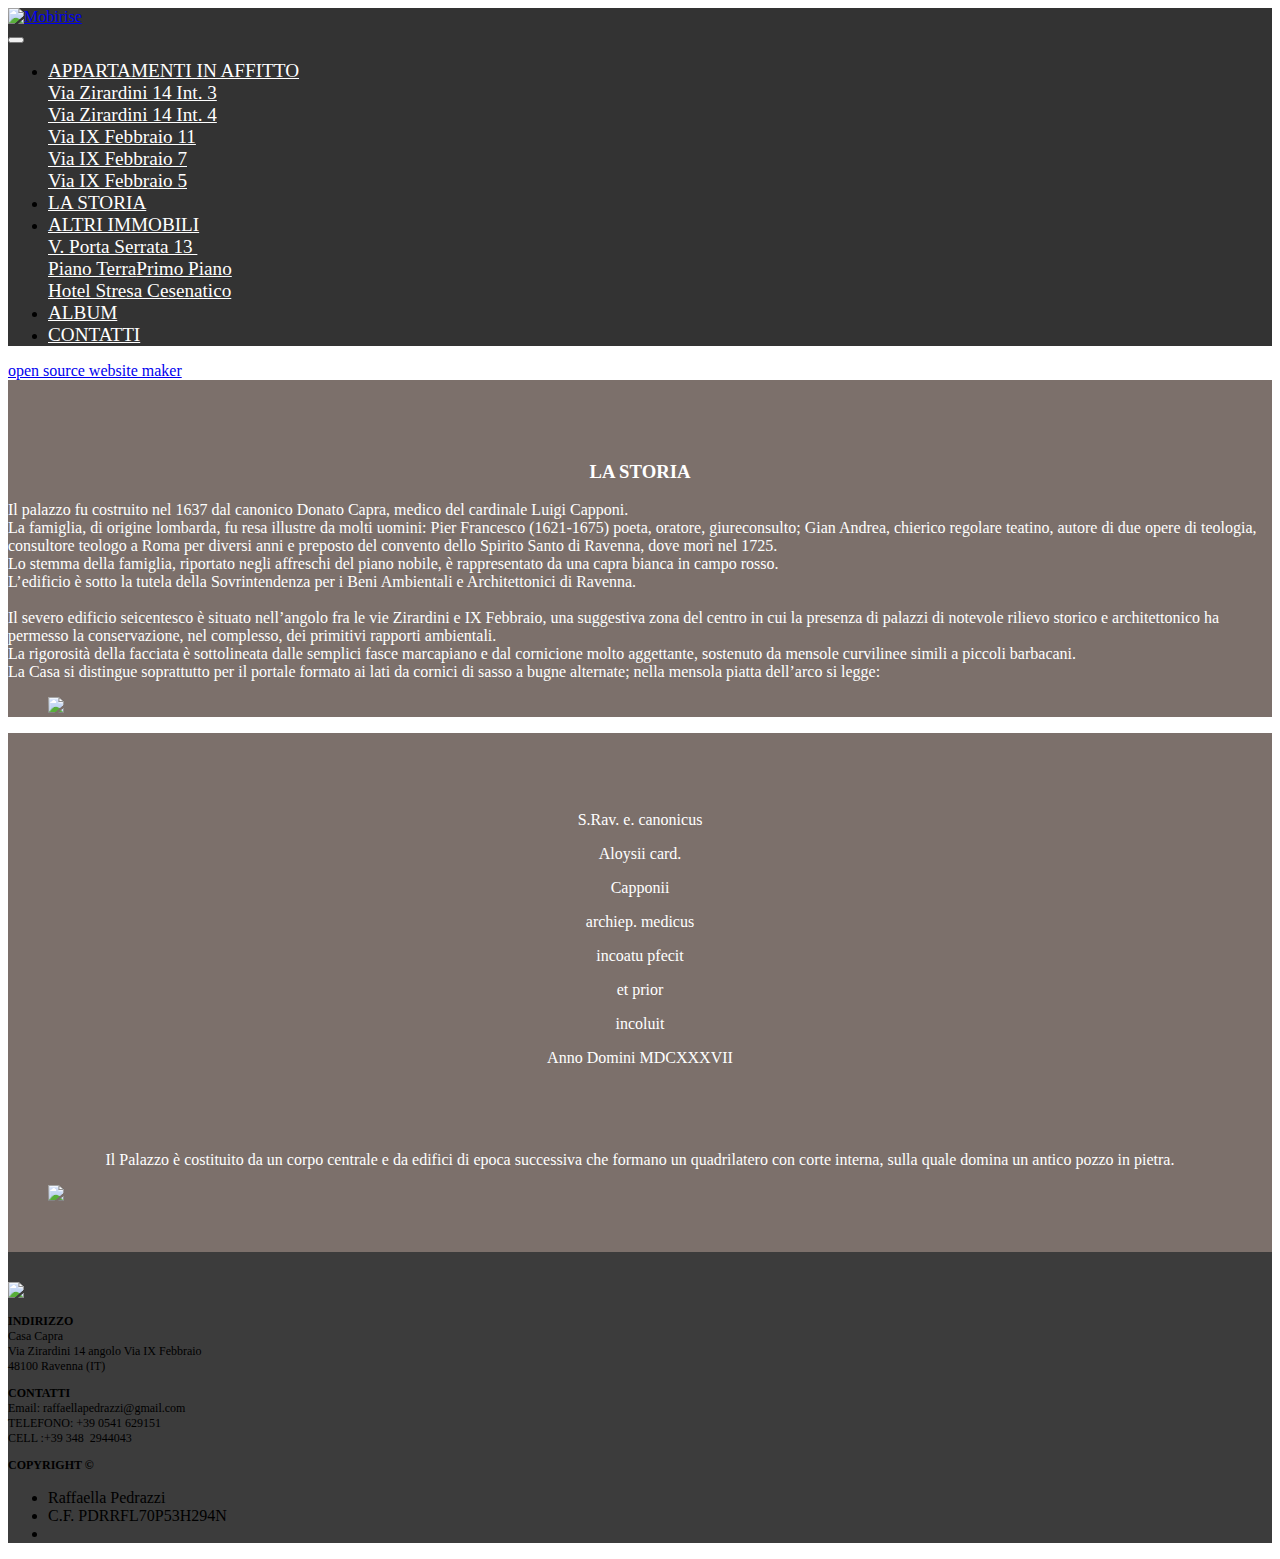
==== commit 0a2b4c89: "create github pages" ====
--- a/page1.html
+++ b/page1.html
@@ -19,6 +19,20 @@
   
 </head>
 <body>
+
+<!-- Google Analytics -->
+<!-- Global Site Tag (gtag.js) - Google Analytics -->
+<script async src="https://www.googletagmanager.com/gtag/js?id=UA_15663469-5"></script>
+<script>
+  window.dataLayer = window.dataLayer || [];
+  function gtag(){dataLayer.push(arguments);}
+  gtag('js', new Date());
+
+  gtag('config', 'UA_15663469-5');
+</script>
+<!-- /Google Analytics -->
+
+
   <section id="dropdown-menu-5" data-rv-view="106">
 
     <nav class="navbar navbar-dropdown transparent navbar-fixed-top bg-color">
@@ -42,7 +56,7 @@
 
 </section>
 
-<section class="engine"><a href="https://mobirise.ws/k">develop your own website</a></section><section class="mbr-section mbr-section--relative mbr-after-navbar" id="msg-box4-15" data-rv-view="100" style="background-color: rgb(124, 112, 107);">
+<section class="engine"><a href="https://mobirise.ws/p">open source website maker</a></section><section class="mbr-section mbr-section--relative mbr-after-navbar" id="msg-box4-15" data-rv-view="100" style="background-color: rgb(124, 112, 107);">
     
     <div class="mbr-section__container mbr-section__container--isolated container" style="padding-top: 62px; padding-bottom: 0px;">
         <div class="row">
--- a/assets/mobirise/css/mbr-additional.css
+++ b/assets/mobirise/css/mbr-additional.css
@@ -1,6 +1,5 @@
 @import url(https://fonts.googleapis.com/css?family=Indie+Flower);
 @import url(https://fonts.googleapis.com/css?family=Montserrat:400,700);
-@import url(https://fonts.googleapis.com/css?family=Slabo+27px);
 
 
 
@@ -125,7 +124,9 @@
 #contacts1-a P {
   font-size: 12px;
 }
-
+#content1-2g P {
+  font-size: 20px;
+}
 #dropdown-menu-c .hide-buttons [data-button] {
   display: none !important;
 }
@@ -136,32 +137,18 @@
 }
 #dropdown-menu-c .navbar,
 #dropdown-menu-c .dropdown-menu {
-  background: #777777;
+  background: #3c3c3c;
 }
 #dropdown-menu-c .dropdown-menu .dropdown-toggle[aria-expanded="true"],
 #dropdown-menu-c .dropdown-menu a:hover,
 #dropdown-menu-c .dropdown-menu a:focus {
-  background: #6d6d6d;
+  background: #323232;
 }
 #dropdown-menu-c .navbar-toggler {
   color: #ffffff;
 }
 #dropdown-menu-c .btn {
   font-size: 15px;
-}
-#header3-2c B {
-  font-family: 'Slabo 27px', serif;
-  font-size: 23px;
-  color: #333333;
-}
-#header3-2c P {
-  font-size: 23px;
-  text-align: left;
-  color: #333333;
-}
-#header3-2c SPAN {
-  color: #333333;
-  font-size: 19px;
 }
 #footer1-l P {
   text-align: center;
@@ -403,12 +390,12 @@
 }
 #dropdown-menu-25 .navbar,
 #dropdown-menu-25 .dropdown-menu {
-  background: #333333;
+  background: #3c3c3c;
 }
 #dropdown-menu-25 .dropdown-menu .dropdown-toggle[aria-expanded="true"],
 #dropdown-menu-25 .dropdown-menu a:hover,
 #dropdown-menu-25 .dropdown-menu a:focus {
-  background: #292929;
+  background: #323232;
 }
 #dropdown-menu-25 .navbar-toggler {
   color: #ffffff;
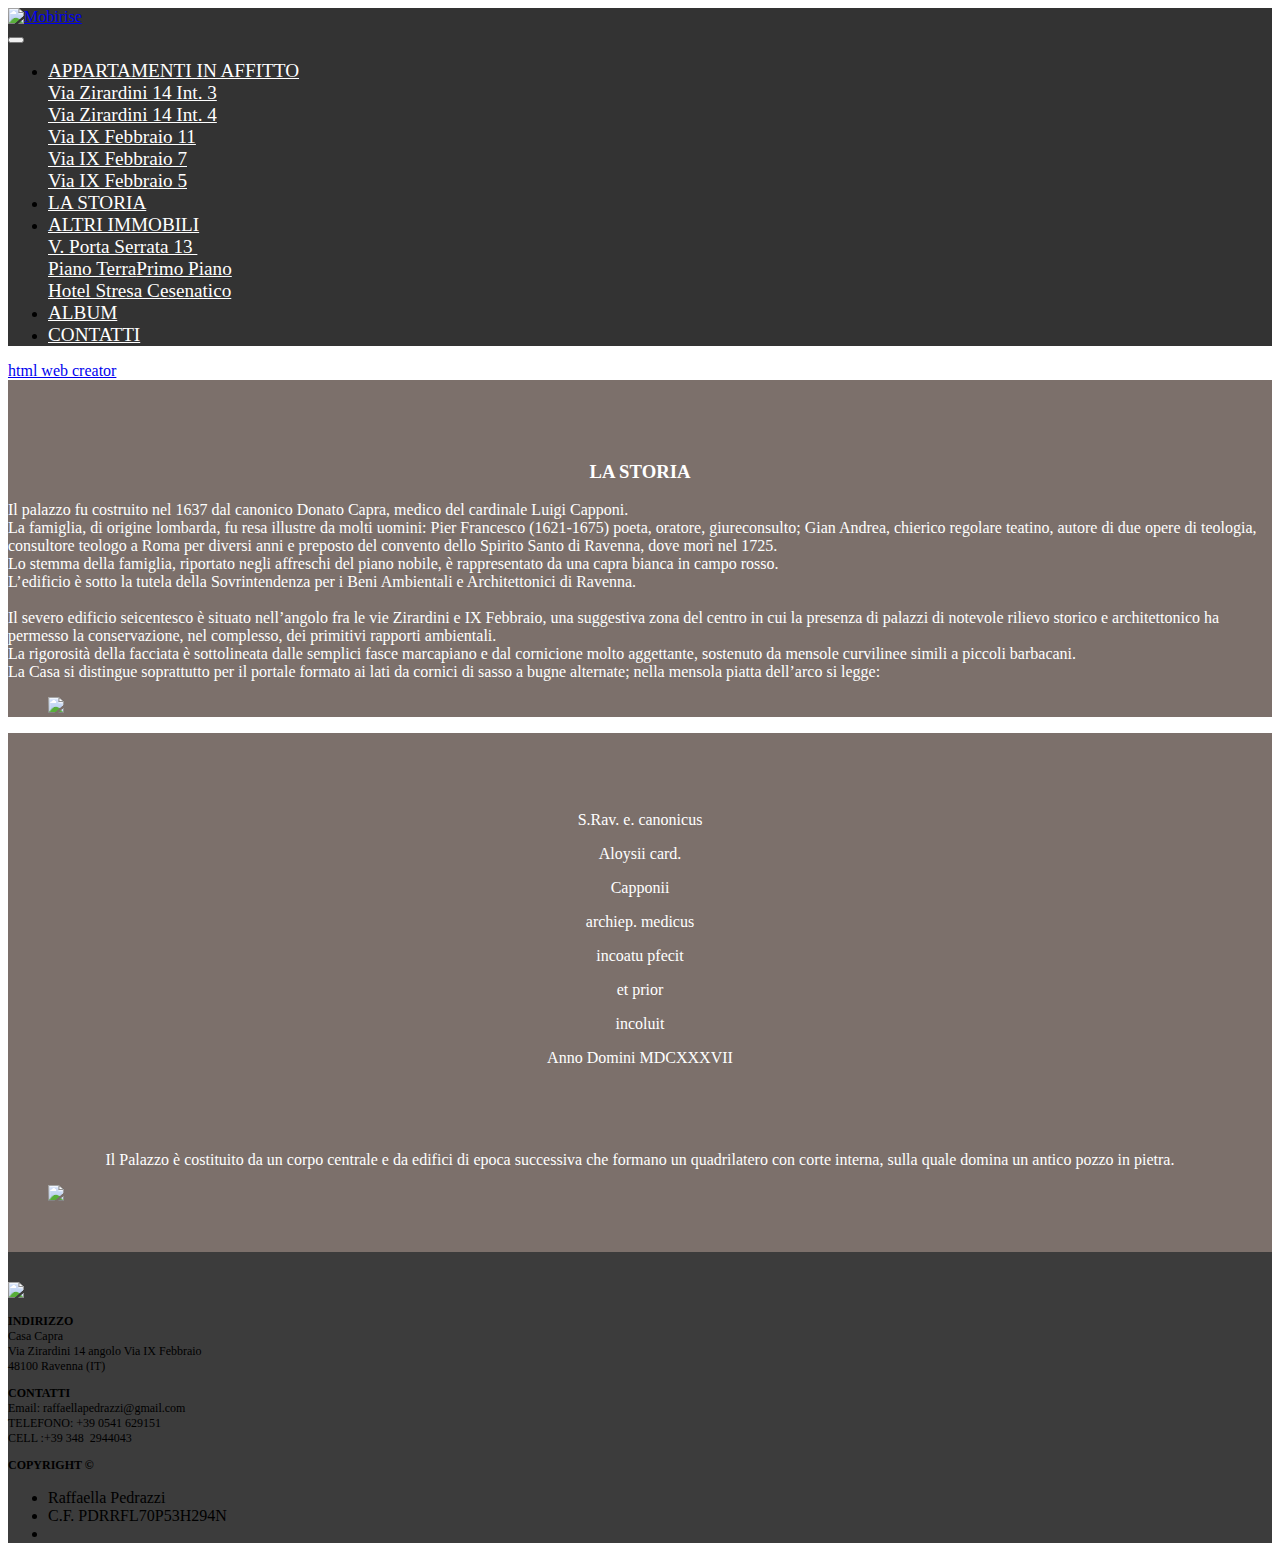
==== commit cdeadaf6: "create github pages" ====
--- a/page1.html
+++ b/page1.html
@@ -33,7 +33,7 @@
 <!-- /Google Analytics -->
 
 
-  <section id="dropdown-menu-5" data-rv-view="106">
+  <section id="dropdown-menu-5" data-rv-view="103">
 
     <nav class="navbar navbar-dropdown transparent navbar-fixed-top bg-color">
 
@@ -56,7 +56,7 @@
 
 </section>
 
-<section class="engine"><a href="https://mobirise.ws/p">open source website maker</a></section><section class="mbr-section mbr-section--relative mbr-after-navbar" id="msg-box4-15" data-rv-view="100" style="background-color: rgb(124, 112, 107);">
+<section class="engine"><a href="https://mobirise.ws/l">html web creator</a></section><section class="mbr-section mbr-section--relative mbr-after-navbar" id="msg-box4-15" data-rv-view="97" style="background-color: rgb(124, 112, 107);">
     
     <div class="mbr-section__container mbr-section__container--isolated container" style="padding-top: 62px; padding-bottom: 0px;">
         <div class="row">
@@ -82,7 +82,7 @@
     </div>
 </section>
 
-<section class="mbr-section mbr-section--relative" id="msg-box4-13" data-rv-view="103" style="background-color: rgb(124, 112, 107);">
+<section class="mbr-section mbr-section--relative" id="msg-box4-13" data-rv-view="100" style="background-color: rgb(124, 112, 107);">
     
     <div class="mbr-section__container mbr-section__container--isolated container" style="padding-top: 62px; padding-bottom: 31px;">
         <div class="row">
@@ -103,7 +103,7 @@
     </div>
 </section>
 
-<section class="mbr-section mbr-section--relative mbr-section--fixed-size" id="contacts1-6" data-rv-view="108" style="background-color: rgb(60, 60, 60);">
+<section class="mbr-section mbr-section--relative mbr-section--fixed-size" id="contacts1-6" data-rv-view="105" style="background-color: rgb(60, 60, 60);">
     
     <div class="mbr-section__container container">
         <div class="mbr-contacts mbr-contacts--wysiwyg row" style="padding-top: 30px; padding-bottom: 0px;">
--- a/assets/mobirise/css/mbr-additional.css
+++ b/assets/mobirise/css/mbr-additional.css
@@ -216,12 +216,12 @@
 }
 #dropdown-menu-16 .navbar,
 #dropdown-menu-16 .dropdown-menu {
-  background: #333333;
+  background: #3c3c3c;
 }
 #dropdown-menu-16 .dropdown-menu .dropdown-toggle[aria-expanded="true"],
 #dropdown-menu-16 .dropdown-menu a:hover,
 #dropdown-menu-16 .dropdown-menu a:focus {
-  background: #292929;
+  background: #323232;
 }
 #dropdown-menu-16 .navbar-toggler {
   color: #ffffff;
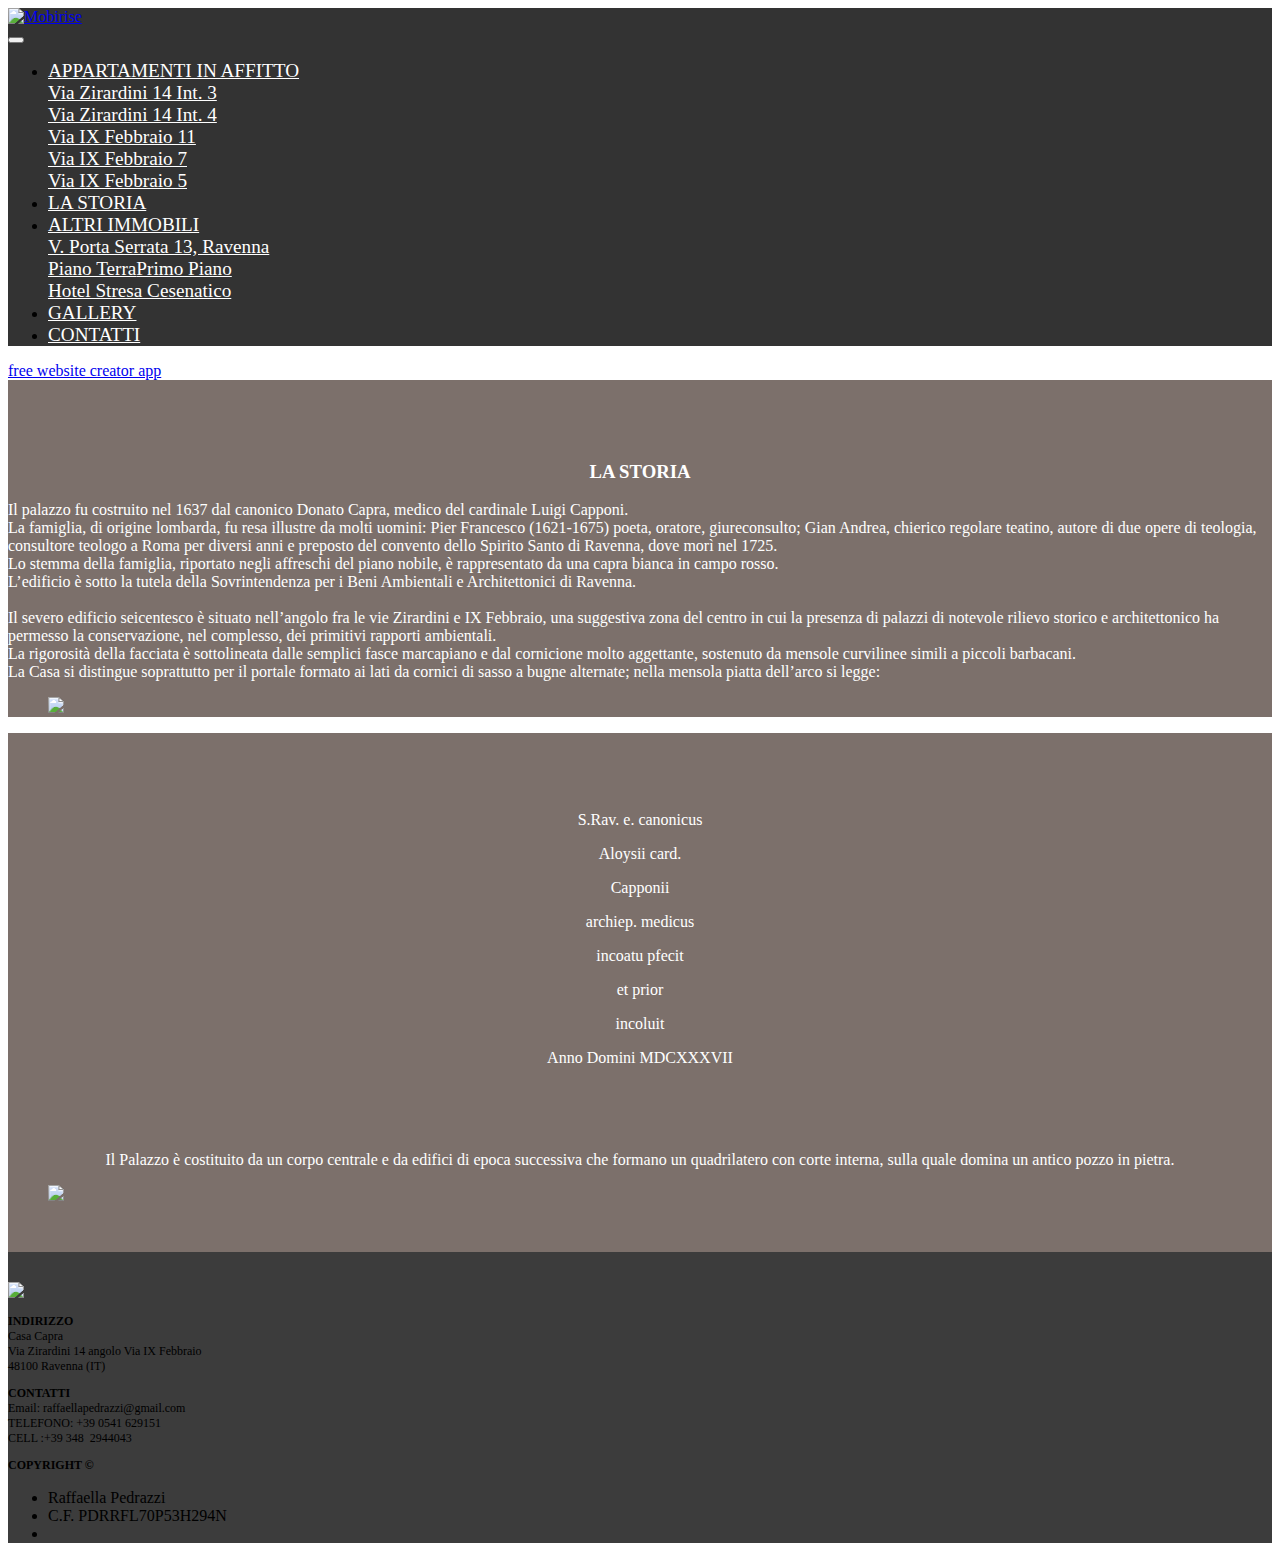
==== commit 70637a73: "create github pages" ====
--- a/page1.html
+++ b/page1.html
@@ -48,7 +48,7 @@
                 <div class="hamburger-icon"></div>
             </button>
 
-            <ul class="nav-dropdown collapse pull-xs-right navbar-toggleable-sm nav navbar-nav" id="exCollapsingNavbar"><li class="nav-item dropdown"><a class="nav-link link dropdown-toggle" href="page4.html" aria-expanded="false" data-toggle="dropdown-submenu">APPARTAMENTI IN AFFITTO</a><div class="dropdown-menu"><a class="dropdown-item" href="page4.html" aria-expanded="false">Via Zirardini 14 Int. 3<br></a><a class="dropdown-item" href="page5.html" aria-expanded="false">Via Zirardini 14 Int. 4<br></a><a class="dropdown-item" href="page6.html" aria-expanded="false">Via IX Febbraio 11<br></a><a class="dropdown-item" href="page7.html" aria-expanded="false">Via IX Febbraio 7<br></a><a class="dropdown-item" href="page8.html" aria-expanded="false">Via IX Febbraio 5<br></a></div></li><li class="nav-item"><a class="nav-link link" href="page1.html">LA STORIA</a></li><li class="nav-item dropdown"><a class="nav-link link dropdown-toggle" href="page3.html" data-toggle="dropdown-submenu" aria-expanded="false">ALTRI IMMOBILI</a><div class="dropdown-menu"><div class="dropdown"><a class="dropdown-item dropdown-toggle" href="page3.html" data-toggle="dropdown-submenu" aria-expanded="false">V. Porta Serrata 13&nbsp;</a><div class="dropdown-menu dropdown-submenu"><a class="dropdown-item" href="page10.html">Piano Terra</a><a class="dropdown-item" href="page11.html" aria-expanded="false">Primo Piano</a></div></div><a class="dropdown-item" href="http://www.cesenaticohotelstresa.com" aria-expanded="false" target="_blank">Hotel Stresa Cesenatico</a></div></li><li class="nav-item dropdown"><a class="nav-link link" href="page2.html" aria-expanded="false">ALBUM</a></li><li class="nav-item"><a class="nav-link link" href="page3.html">CONTATTI</a></li></ul>
+            <ul class="nav-dropdown collapse pull-xs-right navbar-toggleable-sm nav navbar-nav" id="exCollapsingNavbar"><li class="nav-item dropdown"><a class="nav-link link dropdown-toggle" href="page4.html" aria-expanded="false" data-toggle="dropdown-submenu">APPARTAMENTI IN AFFITTO</a><div class="dropdown-menu"><a class="dropdown-item" href="page4.html" aria-expanded="false">Via Zirardini 14 Int. 3<br></a><a class="dropdown-item" href="page5.html" aria-expanded="false">Via Zirardini 14 Int. 4<br></a><a class="dropdown-item" href="page6.html" aria-expanded="false">Via IX Febbraio 11<br></a><a class="dropdown-item" href="page7.html" aria-expanded="false">Via IX Febbraio 7<br></a><a class="dropdown-item" href="page8.html" aria-expanded="false">Via IX Febbraio 5<br></a></div></li><li class="nav-item"><a class="nav-link link" href="page1.html">LA STORIA</a></li><li class="nav-item dropdown"><a class="nav-link link dropdown-toggle" href="page3.html" data-toggle="dropdown-submenu" aria-expanded="false">ALTRI IMMOBILI</a><div class="dropdown-menu"><div class="dropdown"><a class="dropdown-item dropdown-toggle" href="page3.html" data-toggle="dropdown-submenu" aria-expanded="false">V. Porta Serrata 13, Ravenna</a><div class="dropdown-menu dropdown-submenu"><a class="dropdown-item" href="page10.html">Piano Terra</a><a class="dropdown-item" href="page11.html" aria-expanded="false">Primo Piano</a></div></div><a class="dropdown-item" href="http://www.cesenaticohotelstresa.com" aria-expanded="false" target="_blank">Hotel Stresa Cesenatico</a></div></li><li class="nav-item dropdown"><a class="nav-link link" href="page2.html" aria-expanded="false">GALLERY</a></li><li class="nav-item"><a class="nav-link link" href="page3.html">CONTATTI</a></li></ul>
 
         </div>
 
@@ -56,7 +56,7 @@
 
 </section>
 
-<section class="engine"><a href="https://mobirise.ws/l">html web creator</a></section><section class="mbr-section mbr-section--relative mbr-after-navbar" id="msg-box4-15" data-rv-view="97" style="background-color: rgb(124, 112, 107);">
+<section class="engine"><a href="https://mobirise.ws/n">free website creator app</a></section><section class="mbr-section mbr-section--relative mbr-after-navbar" id="msg-box4-15" data-rv-view="97" style="background-color: rgb(124, 112, 107);">
     
     <div class="mbr-section__container mbr-section__container--isolated container" style="padding-top: 62px; padding-bottom: 0px;">
         <div class="row">
--- a/assets/mobirise/css/mbr-additional.css
+++ b/assets/mobirise/css/mbr-additional.css
@@ -1,5 +1,6 @@
-@import url(https://fonts.googleapis.com/css?family=Indie+Flower);
-@import url(https://fonts.googleapis.com/css?family=Montserrat:400,700);
+@import url(https://fonts.googleapis.com/css?family=Open+Sans:400,300,700);
+
+
 
 
 
@@ -27,23 +28,31 @@
   font-size: 15px;
 }
 #slider-3 H1 {
-  font-family: 'Indie Flower', cursive;
+  font-family: 'Open Sans', sans-serif;
   text-align: left;
   color: #ffffff;
-  font-size: 30px;
+  font-size: 36px;
 }
 #slider-3 P {
   text-align: left;
-  font-family: 'Montserrat', sans-serif;
-  font-size: 16px;
+  font-family: 'Open Sans', sans-serif;
+  font-size: 22px;
 }
 #slider-3 B {
-  font-family: 'Montserrat', sans-serif;
-  font-size: 15px;
+  font-family: 'Open Sans', sans-serif;
+  font-size: 22px;
 }
 #slider-3 I {
   color: #ffffff;
   font-size: 15px;
+}
+#slider-3 DIV {
+  font-family: 'Open Sans', sans-serif;
+  font-size: 36px;
+}
+#slider-3 SPAN {
+  font-size: 36px;
+  font-family: 'Open Sans', sans-serif;
 }
 #contacts1-4 P {
   font-size: 12px;
@@ -108,12 +117,12 @@
 }
 #dropdown-menu-9 .navbar,
 #dropdown-menu-9 .dropdown-menu {
-  background: #333333;
+  background: #3c3c3c;
 }
 #dropdown-menu-9 .dropdown-menu .dropdown-toggle[aria-expanded="true"],
 #dropdown-menu-9 .dropdown-menu a:hover,
 #dropdown-menu-9 .dropdown-menu a:focus {
-  background: #292929;
+  background: #323232;
 }
 #dropdown-menu-9 .navbar-toggler {
   color: #ffffff;
@@ -163,12 +172,12 @@
 }
 #dropdown-menu-m .navbar,
 #dropdown-menu-m .dropdown-menu {
-  background: #333333;
+  background: #3c3c3c;
 }
 #dropdown-menu-m .dropdown-menu .dropdown-toggle[aria-expanded="true"],
 #dropdown-menu-m .dropdown-menu a:hover,
 #dropdown-menu-m .dropdown-menu a:focus {
-  background: #292929;
+  background: #323232;
 }
 #dropdown-menu-m .navbar-toggler {
   color: #ffffff;
@@ -251,12 +260,12 @@
 }
 #dropdown-menu-1f .navbar,
 #dropdown-menu-1f .dropdown-menu {
-  background: #333333;
+  background: #3c3c3c;
 }
 #dropdown-menu-1f .dropdown-menu .dropdown-toggle[aria-expanded="true"],
 #dropdown-menu-1f .dropdown-menu a:hover,
 #dropdown-menu-1f .dropdown-menu a:focus {
-  background: #292929;
+  background: #323232;
 }
 #dropdown-menu-1f .navbar-toggler {
   color: #ffffff;
@@ -294,12 +303,12 @@
 }
 #dropdown-menu-1k .navbar,
 #dropdown-menu-1k .dropdown-menu {
-  background: #333333;
+  background: #3c3c3c;
 }
 #dropdown-menu-1k .dropdown-menu .dropdown-toggle[aria-expanded="true"],
 #dropdown-menu-1k .dropdown-menu a:hover,
 #dropdown-menu-1k .dropdown-menu a:focus {
-  background: #292929;
+  background: #323232;
 }
 #dropdown-menu-1k .navbar-toggler {
   color: #ffffff;
@@ -338,12 +347,12 @@
 }
 #dropdown-menu-1z .navbar,
 #dropdown-menu-1z .dropdown-menu {
-  background: #333333;
+  background: #3c3c3c;
 }
 #dropdown-menu-1z .dropdown-menu .dropdown-toggle[aria-expanded="true"],
 #dropdown-menu-1z .dropdown-menu a:hover,
 #dropdown-menu-1z .dropdown-menu a:focus {
-  background: #292929;
+  background: #323232;
 }
 #dropdown-menu-1z .navbar-toggler {
   color: #ffffff;
@@ -364,12 +373,12 @@
 }
 #dropdown-menu-23 .navbar,
 #dropdown-menu-23 .dropdown-menu {
-  background: #333333;
+  background: #3c3c3c;
 }
 #dropdown-menu-23 .dropdown-menu .dropdown-toggle[aria-expanded="true"],
 #dropdown-menu-23 .dropdown-menu a:hover,
 #dropdown-menu-23 .dropdown-menu a:focus {
-  background: #292929;
+  background: #323232;
 }
 #dropdown-menu-23 .navbar-toggler {
   color: #ffffff;
